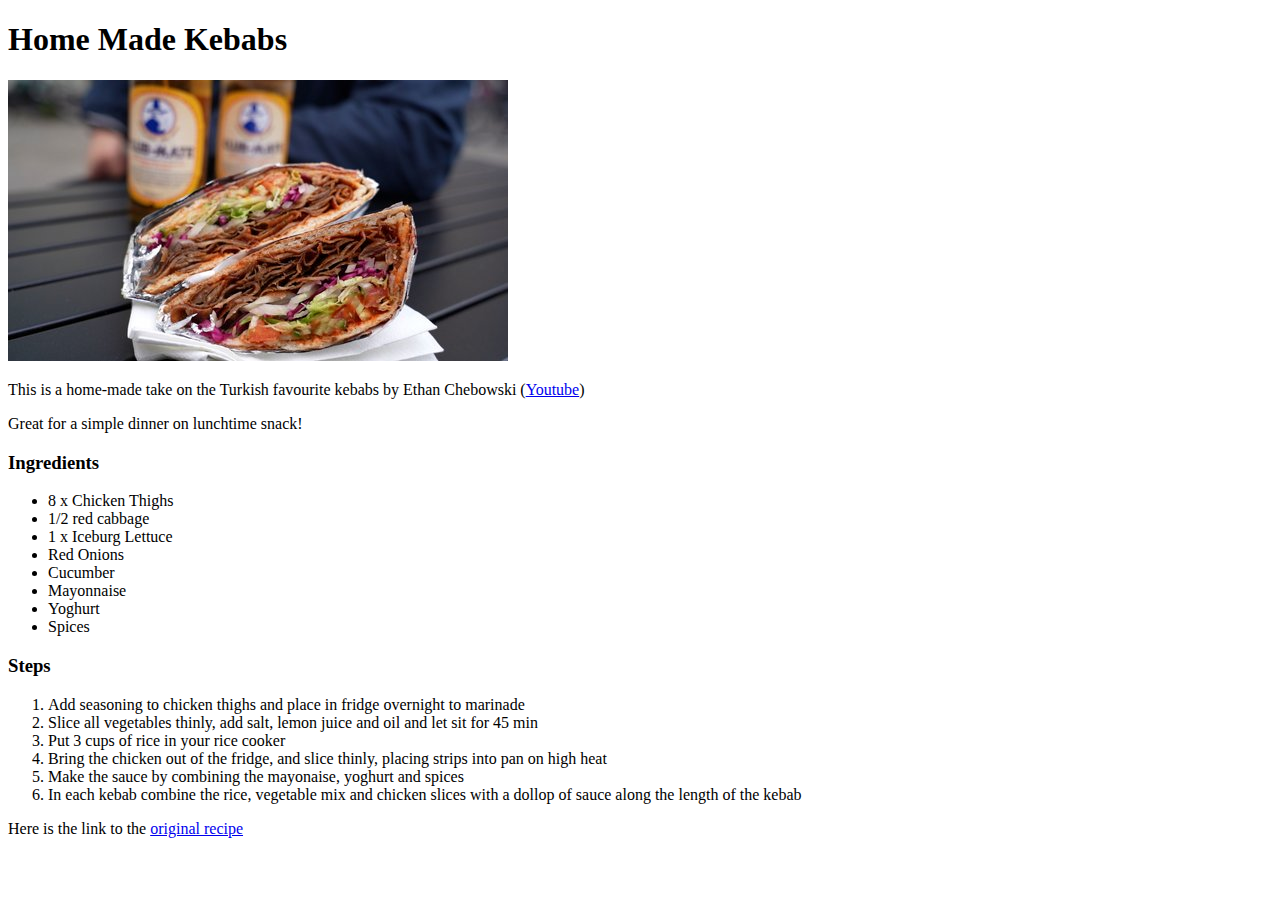
==== recipes/homemadekebab.html @ 10cd60c7 "Update Iteration 3 with additional recipes" ====
<!DOCTYPE html>
<html lang="en">
<head>
    <meta charset="UTF-8">
    <meta http-equiv="X-UA-Compatible" content="IE=edge">
    <meta name="viewport" content="width=device-width, initial-scale=1.0">
    <title>Document</title>
</head>
<body>
    <h1>Home Made Kebabs</h1>
    <p><img src=kebab.jpeg></p>
    <p> This is a home-made take on the Turkish favourite kebabs by Ethan Chebowski (<a href="https://www.youtube.com/@EthanChlebowski">Youtube</a>)</p>
   Great for a simple dinner on lunchtime snack!
    <h3>Ingredients</h3>
    <ul>
        <li>8 x Chicken Thighs</li>
        <li>1/2 red cabbage</li>
        <li>1 x Iceburg Lettuce</li>
        <li>Red Onions</li>
        <li>Cucumber</li>
        <li>Mayonnaise</li>
        <li>Yoghurt</li>
        <li>Spices</li>
    </ul>
    <h3>Steps</h3>
    <ol>
        <li>Add seasoning to chicken thighs and place in fridge overnight to marinade</li>
        <li>Slice all vegetables thinly, add salt, lemon juice and oil and let sit for 45 min</li>
        <li>Put 3 cups of rice in your rice cooker</li>
        <li>Bring the chicken out of the fridge, and slice thinly, placing strips into pan on high heat</li>
        <li>Make the sauce by combining the mayonaise, yoghurt and spices</li>
        <li>In each kebab combine the rice, vegetable mix and chicken slices with a dollop of sauce along the length of the kebab</li>
    </ol>
    <p>Here is the link to the <a href="https://www.ethanchlebowski.com/cooking-techniques-recipes/dner-kebab-germanys-most-popular-street-food">original recipe</a></p>
</body>
</html>
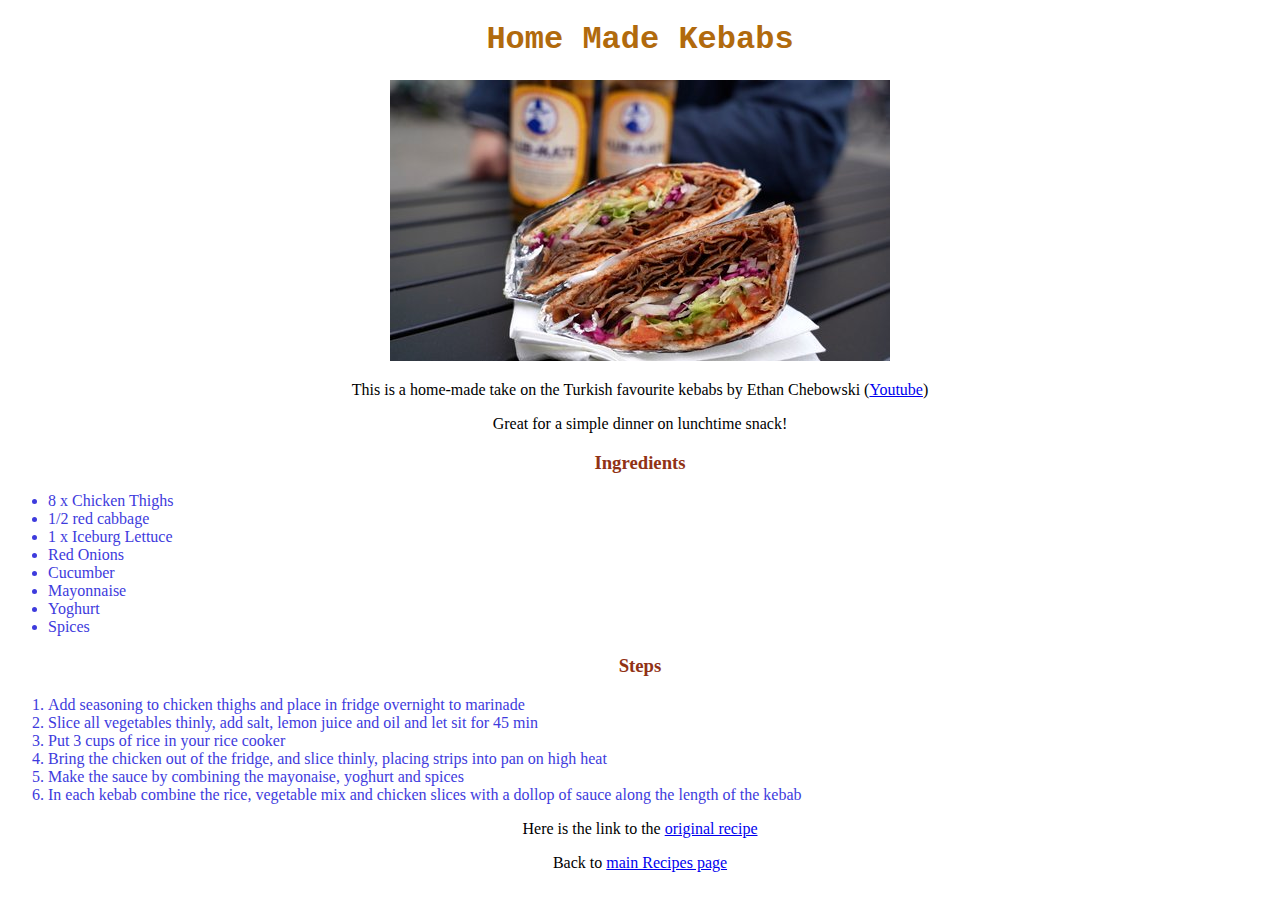
==== commit 28e45ecd: "Add updates to all recipe pages following learnings from CSS foundations section" ====
--- a/recipes/homemadekebab.html
+++ b/recipes/homemadekebab.html
@@ -5,12 +5,13 @@
     <meta http-equiv="X-UA-Compatible" content="IE=edge">
     <meta name="viewport" content="width=device-width, initial-scale=1.0">
     <title>Document</title>
+    <link rel="stylesheet" href="style.css">
 </head>
 <body>
     <h1>Home Made Kebabs</h1>
     <p><img src=kebab.jpeg></p>
     <p> This is a home-made take on the Turkish favourite kebabs by Ethan Chebowski (<a href="https://www.youtube.com/@EthanChlebowski">Youtube</a>)</p>
-   Great for a simple dinner on lunchtime snack!
+    <p>Great for a simple dinner on lunchtime snack!</p>
     <h3>Ingredients</h3>
     <ul>
         <li>8 x Chicken Thighs</li>
@@ -32,5 +33,6 @@
         <li>In each kebab combine the rice, vegetable mix and chicken slices with a dollop of sauce along the length of the kebab</li>
     </ol>
     <p>Here is the link to the <a href="https://www.ethanchlebowski.com/cooking-techniques-recipes/dner-kebab-germanys-most-popular-street-food">original recipe</a></p>
+    <p>Back to <a href="../index.html">main Recipes page </a>
 </body>
 </html>--- a/recipes/style.css
+++ b/recipes/style.css
@@ -0,0 +1,25 @@
+h1 {
+    font-family:'Courier New', Courier, monospace;
+    color:rgb(177, 106, 13);
+    text-align: center;
+}
+
+h3{
+    font-family: 'Times New Roman', Times, serif;
+    color:rgb(145, 50, 21);
+    text-align: center;
+}
+
+p{
+    text-align: center;
+}
+
+ul, ol{
+    color:rgb(62, 59, 221)
+}
+
+/*
+ol{
+    color:rgb(21, 107, 18)
+}
+*/